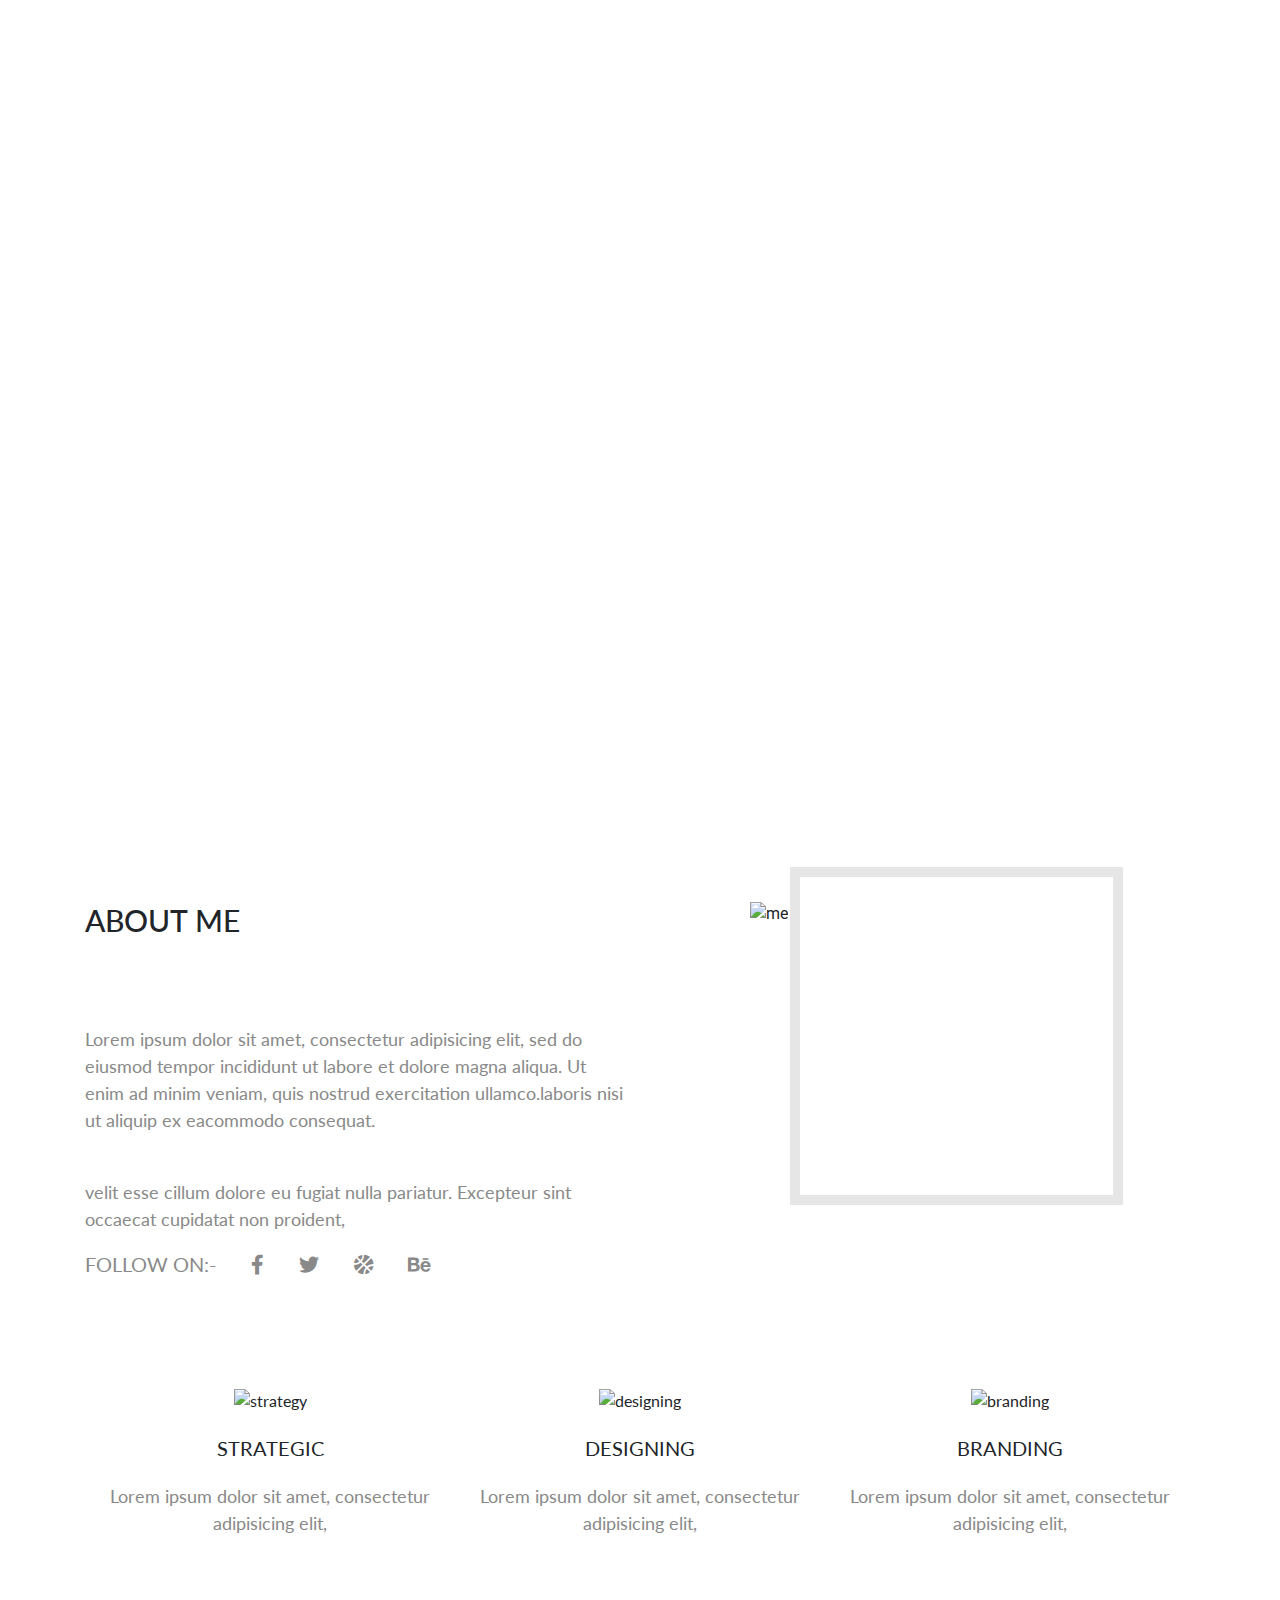
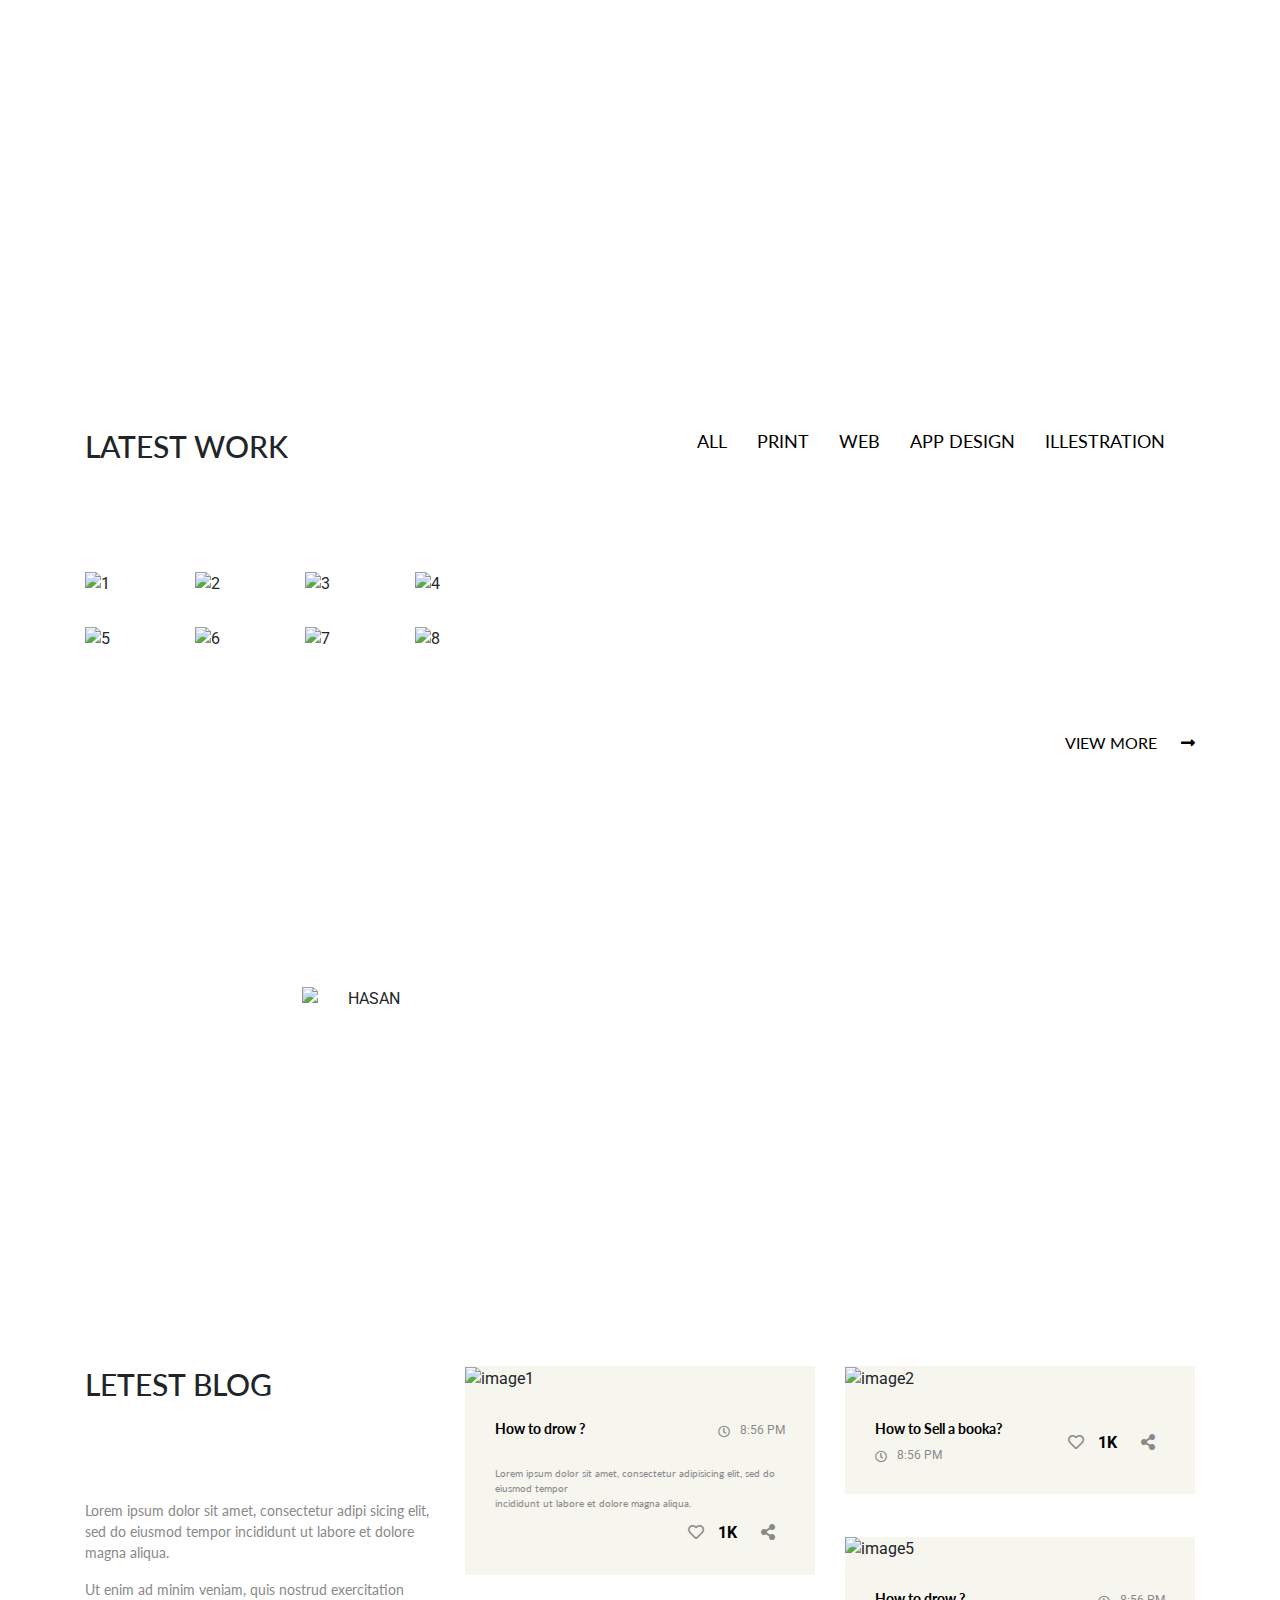
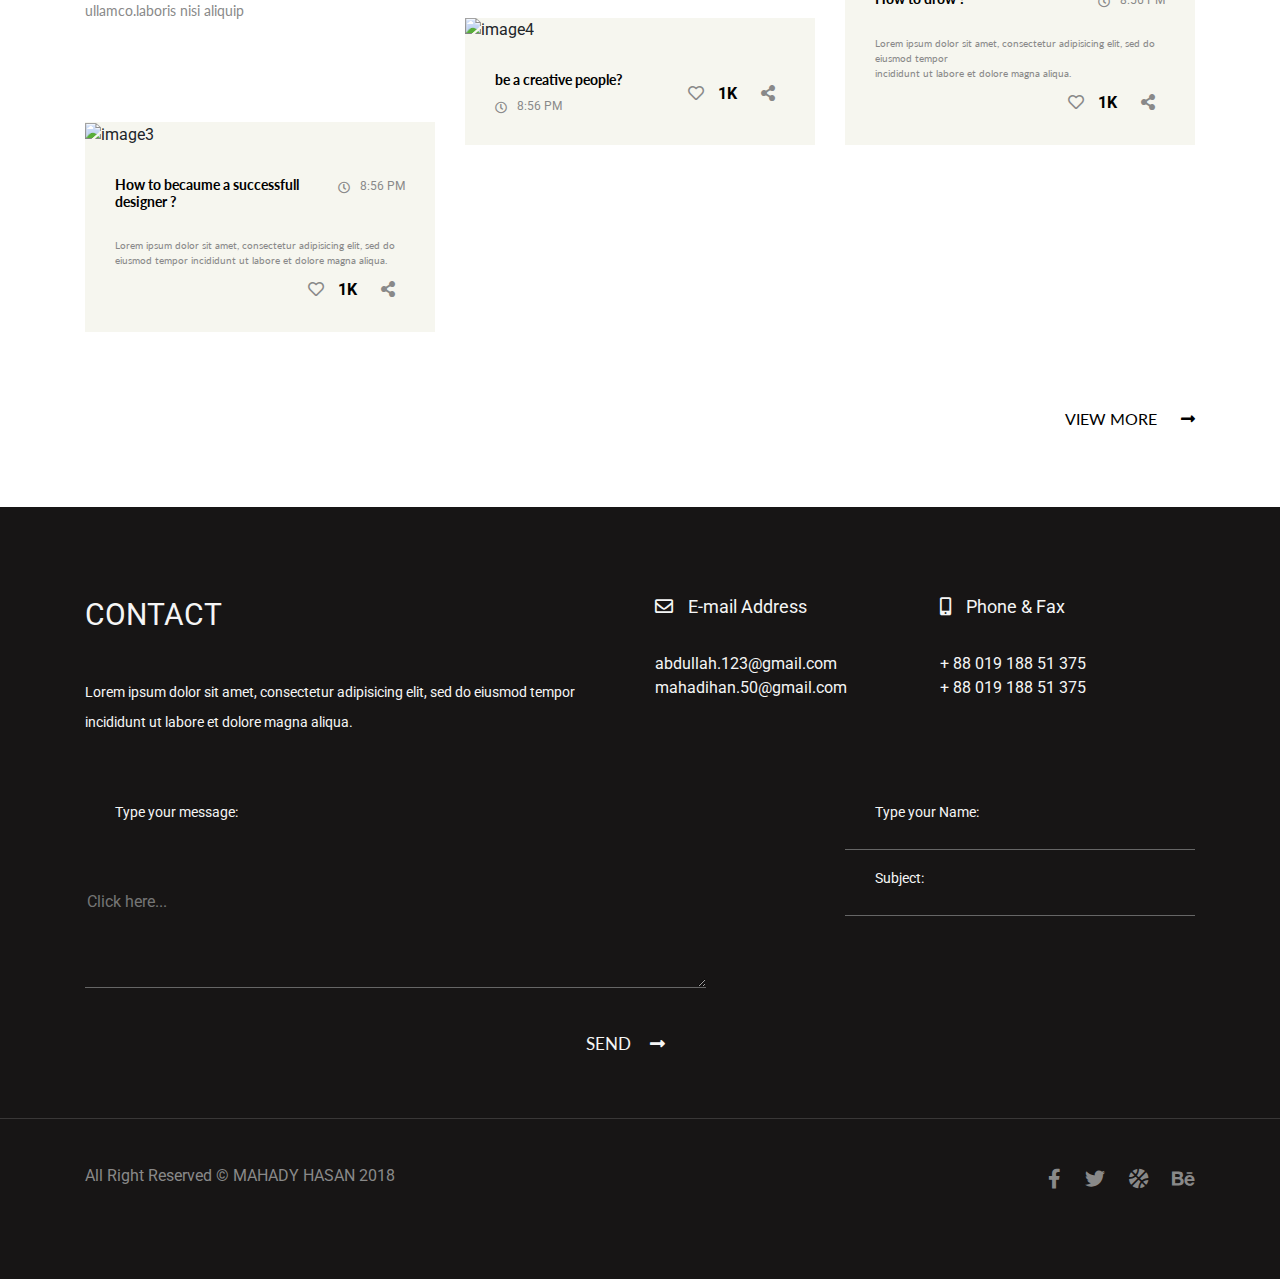
==== index.html @ d9cad0fc "Add files via upload" ====
<!DOCTYPE html>
<html lang="en">
<head>
    <meta charset="UTF-8">
    <meta name="viewport" content="width=device-width, initial-scale=1.0">
    <link rel="stylesheet" href="https://stackpath.bootstrapcdn.com/bootstrap/4.4.1/css/bootstrap.min.css" integrity="sha384-Vkoo8x4CGsO3+Hhxv8T/Q5PaXtkKtu6ug5TOeNV6gBiFeWPGFN9MuhOf23Q9Ifjh" crossorigin="anonymous">
    <link href="https://cdnjs.cloudflare.com/ajax/libs/font-awesome/5.12.1/css/all.min.css" rel="stylesheet">
    <link href="https://fonts.googleapis.com/css?family=Lato:300,300i,400,400i,700|Roboto:400,400i,500,700&display=swap" rel="stylesheet">
    <!-- <link rel="stylesheet" href="css/animate.css"> -->
    <link rel="stylesheet" href="./style.css">
    <link rel="stylesheet" href="./style1.css">
    <title>Diplom</title>
</head>
<body>
    <header>
        <div class="center">
            <div class="header_menu">
                <span>noman.</span>
                <div class="burg-all">
                    <div class="burger" id="burger">
                        <i></i>
                        <i></i>
                        <i></i>
                    </div>
                    <div class="burger-menu" id="burger-menu">
                        <ul class="list-menu-burger">
                            <li class="item-burger-menu"><a href="#abm1" class="link-burger">About</a></li>
                            <li class="item-burger-menu"><a href="#lw" class="link-burger">Latest Work</a></li>
                            <li class="item-burger-menu"><a href="#hasan" class="link-burger">Hasan says</a></li>
                            <li class="item-burger-menu"><a href="#lb" class="link-burger">Letest blog</a></li>
                            <li class="item-burger-menu"><a href="#foot" class="link-burger">Contact</a></li>
                        </ul>
                    </div>
                </div>
            </div>
            <div class="text">
                <p>hi,</p>
                <p>i'm abdullah noman</p>
                <p>ui/ux designer.</p>
            </div>
            <div class="read_more">
                <a href="#">
                <span class="rm">read more</span>
                <i class="fas fa-long-arrow-alt-right"></i>
            </a>
            </div>
        </div>
    </header>
    <section class="container abm" id="abm1">
        <div class="row justify-content-between">
    <div class="item col-xl-6">
        <div class="container_text">
            <h1> about me</h1>
            <span class="abm_text">Lorem ipsum dolor sit amet, consectetur adipisicing elit, sed do eiusmod tempor incididunt ut labore et dolore magna aliqua. Ut enim ad minim veniam, quis nostrud exercitation ullamco.laboris nisi ut aliquip ex eacommodo consequat. 

                <p>velit esse cillum dolore eu fugiat nulla pariatur. Excepteur sint occaecat cupidatat non proident,</p> 
            </span>
          <div class="follow">
              <span>follow on:-</span>
              <a href="#"><i class="fab fa-facebook-f"></i></a>
              <a href="#"><i class="fab fa-twitter"></i></a>
              <a href="#"><i class="fas fa-basketball-ball"></i></a>
              <a href="#"><i class="fab fa-behance"></i></a>
          </div>
        </div>
    </div>
        <div class="item col-xl-5">
          <div class="kartinka">
            <img src="./images/boutme.png" alt="me">
            <div class="ramka"></div>
          </div>
        </div>
        </div>
        <div class="container icons">
            <div class=" row justify-conent-between">
                <div class="item col-xl-4 ">
                    <div class="icon">
                        <img src="./images/strategy.png" alt="strategy">
                        <span>strategic</span>
                        <p>Lorem ipsum dolor sit amet, consectetur adipisicing elit,</p>
                    </div>
                </div>
                <div class="item col-xl-4">
                    <div class="icon">
                        <img src="./images/designing.png" alt="designing">
                        <span>designing</span>
                        <p>Lorem ipsum dolor sit amet, consectetur adipisicing elit,</p>                        
                    </div>
                </div>
                <div class="item col-xl-4">
                    <div class="icon">
                        <img src="./images/branding.png" alt="branding">
                        <span>branding</span>
                        <p>Lorem ipsum dolor sit amet, consectetur adipisicing elit,</p>
                    </div>
                </div>
            </div>
        </div>      
    </section>

    <section class="container2">
        <div class="number">
                <div class="numbers">
                    <span>321</span>
                    <p>happy clint</p>
                </div>
                <div class="numbers">
                    <span>1K</span>
                    <p>project</p>
                </div>
                <div class="numbers">
                    <span>2L</span>
                    <p>cup coffi</p>
                </div>
                <div class="numbers">
                    <span>26L</span>
                    <p>cup tea</p>
                </div>
        </div>
    </section>

    <section class="container3" id="lw">
        <div class="container center1">
                <div class="c3head">
                    <div>
                        <h3>latest work</h3>
                    </div>
                    <nav>
                        <ul class="menu">
                            <li><a href="#">all</a></li>
                            <li><a href="#">print</a></li>
                            <li><a href="#">web</a></li>
                            <li><a href="#">app design</a></li>
                            <li><a href="#">illestration</a></li>
                        </ul>
                    </nav>
                </div>
                <div class="box">
                    <div class="row">
                        <div class="col-md-6 col-lg-4 col-xl-3">
                            <div class="photo">
                                <img src="./images/1.png" alt="1">
                                <div class="trans-block-fon">
                                    <div class="trans-block__text">
                                        Lorem ipsum dolor sit amet onse.
                                    </div>
                                    <a class="trans-block__link">View more <i class="fas fa-long-arrow-alt-right"></i></a>
                                </div>
                            </div>
                        </div>
                        <div class="col-md-6 col-lg-4 col-xl-3">
                            <div class="photo">
                                <img src="./images/2.png" alt="2">
                                <div class="trans-block-fon">
                                    <div class="trans-block__text">
                                        Lorem ipsum dolor sit amet onse.
                                    </div>
                                    <a class="trans-block__link">View more <i class="fas fa-long-arrow-alt-right"></i></a>
                                </div>
                            </div>
                        </div>
                        <div class="col-md-6 col-lg-4 col-xl-3">
                            <div class="photo">
                                <img src="./images/3.png" alt="3">
                                <div class="trans-block-fon">
                                    <div class="trans-block__text">
                                        Lorem ipsum dolor sit amet onse.
                                    </div>
                                    <a class="trans-block__link">View more <i class="fas fa-long-arrow-alt-right"></i></a>
                                </div>
                            </div>
                        </div>
                        <div class="col-md-6 col-lg-4 col-xl-3">
                            <div class="photo">
                                <img src="./images/4.png" alt="4">
                                <div class="trans-block-fon">
                                    <div class="trans-block__text">
                                        Lorem ipsum dolor sit amet onse.
                                    </div>
                                    <a class="trans-block__link">View more <i class="fas fa-long-arrow-alt-right"></i></a>
                                </div>
                            </div>
                        </div>
                        <div class="col-md-6 col-lg-4 col-xl-3">
                            <div class="photo">
                                <img src="./images/5.png" alt="5">
                                <div class="trans-block-fon">
                                    <div class="trans-block__text">
                                        Lorem ipsum dolor sit amet onse.
                                    </div>
                                    <a class="trans-block__link">View more <i class="fas fa-long-arrow-alt-right"></i></a>
                                </div>
                            </div>
                        </div>
                        <div class="col-md-6 col-lg-4 col-xl-3">
                            <div class="photo">
                                <img src="./images/6.png" alt="6">
                                <div class="trans-block-fon">
                                    <div class="trans-block__text">
                                        Lorem ipsum dolor sit amet onse.
                                    </div>
                                    <a class="trans-block__link">View more <i class="fas fa-long-arrow-alt-right"></i></a>
                                </div>
                            </div>
                        </div>
                        <div class="col-md-6 col-lg-4 col-xl-3">
                            <div class="photo">
                                <img src="./images/7.png" alt="7">
                                <div class="trans-block-fon">
                                    <div class="trans-block__text">
                                        Lorem ipsum dolor sit amet onse.
                                    </div>
                                    <a class="trans-block__link">View more <i class="fas fa-long-arrow-alt-right"></i></a>
                                </div>
                            </div>
                        </div>
                        <div class="col-md-6 col-lg-4 col-xl-3">
                            <div class="photo">
                                <img src="./images/8.png" alt="8">
                                <div class="trans-block-fon">
                                    <div class="trans-block__text">
                                        Lorem ipsum dolor sit amet onse.
                                    </div>
                                    <a class="trans-block__link">View more <i class="fas fa-long-arrow-alt-right"></i></a>
                                </div>
                            </div>
                        </div>
                    </div>
                </div>
                <div class="view_more">
                    <a href="#">
                        <span>VIEW MORE</span>
                        <i class="fas fa-long-arrow-alt-right"></i>
                    </a>
                </div>
        </div>
    </section>

    <section class="container4" id="hasan">
        <div class="container4_bg">
            <div class="hasan1">
                <img src="./images/hasan.png" alt="hasan">
                <span>mahady hasan</span>
                <p><span class="ceo">ceo</span>, apple</p>
            </div>
            <div class="hasan_text">
                <i class="fas fa-quote-left"></i>
                <div id="carouselExampleIndicators" class="carousel slide" data-ride="carousel">
                    <ol class="carousel-indicators">
                      <li data-target="#carouselExampleIndicators" data-slide-to="0" class="active"></li>
                      <li data-target="#carouselExampleIndicators" data-slide-to="1"></li>
                      <li data-target="#carouselExampleIndicators" data-slide-to="2"></li>
                    </ol>
                    <div class="carousel-inner">
                      <div class="carousel-item active">
                        <p>
                            Lorem ipsum dolor sit amet, consectetur adipisicing elit,
                             sed do eiusmod tempor incididunt ut labore et dolore magna aliqua.
                            Ut enim ad minim veniam, quis nostrud exercitation ullamco.laboris nisi ut aliquip. 
                        </p>
                      </div>
                      <div class="carousel-item">
                        <p>
                            Lorem ipsum dolor sit amet, consectetur adipisicing elit,
                             sed do eiusmod tempor incididunt ut labore et dolore magna aliqua.
                            Ut enim ad minim veniam, quis nostrud exercitation ullamco.laboris nisi ut aliquip. 
                        </p>
                      </div>
                      <div class="carousel-item">
                        <p>
                            Lorem ipsum dolor sit amet, consectetur adipisicing elit,
                             sed do eiusmod tempor incididunt ut labore et dolore magna aliqua.
                            Ut enim ad minim veniam, quis nostrud exercitation ullamco.laboris nisi ut aliquip. 
                        </p>
                      </div>
                    </div>
                  </div>
            </div>
        </div>
    </section>
   

    <section class="container5" id="lb">
        <div class="container">
            <div class="row justify-content-between">

                <div class="item first-blok col-xl-4 col-lg-6 col-md-12">
                    <div class="text_for_blog">
                        <h2>letest blog</h2>
                        <p>Lorem ipsum dolor sit amet, consectetur adipi
                            sicing  elit, sed do eiusmod tempor incididunt ut
                             labore et dolore magna aliqua. </p>
                        <p class="p_text">Ut enim ad minim veniam, quis nostrud exercitation ullamco.laboris nisi aliquip </p>     
                    </div>

                    <div class="blog blog3">
                        <div class="blog3_img fon">
                            <img src="./images/image3.png" alt="image3">
                            <div class="trans-block-fon"></div>
                        </div>
                        <div class="blog3_text bgt">
                            <div class="blog_text">
                                <h4>How to becaume  a successfull 
                                    designer ?</h4>
                                <div class="time">
                                    <i class="far fa-clock"></i>
                                    <span>8:56 PM</span>
                                </div>
                            </div>
                            <div class="blog_text_down">
                                Lorem ipsum dolor sit amet, consectetur adipisicing elit, sed do eiusmod tempor incididunt ut labore et dolore magna aliqua. 
                            </div>
                            <div class="likes">
                                <a href="#"><i class="far fa-heart"></i></a>
                                <span>1K</span>
                                <a href="#"><i class="fas fa-share-alt"></i></a>
                            </div>
                        </div>
                    </div>
                </div>

                <div class="item col-xl-4 col-lg-6 col-md-12">

                    <div class="blog blog1">
                        <div class="blog1_img fon">
                            <img src="./images/image1.png" alt="image1">
                            <div class="trans-block-fon"></div>
                        </div>
                        <div class="blog1_text bgt">
                            <div class="blog_text">
                                <h4>How to drow ?</h4>
                                <div class="time">
                                    <i class="far fa-clock"></i>
                                    <span>8:56 PM</span>
                                </div>
                            </div>
                            <div class="blog_text_down">
                                Lorem ipsum dolor sit amet, consectetur adipisicing elit, sed do eiusmod tempor
                                <p>incididunt ut labore et dolore magna aliqua.</p>  
                            </div>
                            <div class="likes">
                                <a href="#"><i class="far fa-heart"></i></a>
                                <span>1K</span>
                                <a href="#"><i class="fas fa-share-alt"></i></a>
                            </div>
                        </div>
                    </div>

                    <div class="blog blog2 blog4">
                        <div class="blog4_img fon">
                            <img src="./images/image4.png" alt="image4">
                            <div class="trans-block-fon"></div>
                        </div>
                        <div class="blog2_text bgt">
                            <div class="blog_text">
                                <h4>be a creative people?</h4>
                                <div class="time">
                                    <i class="far fa-clock"></i>
                                    <span>8:56 PM</span>
                                </div>
                            </div>
                            <div class="likes">
                                <a href="#"><i class="far fa-heart"></i></a>
                                <span>1K</span>
                                <a href="#"><i class="fas fa-share-alt"></i></a>
                            </div>
                        </div>
                    </div>

                </div>
                <div class="item last-blok col-xl-4 col-lg-6 col-md-12">

                    <div class="blog blog2">
                        <div class="blog2_img fon">
                            <img src="./images/image2.png" alt="image2">
                            <div class="trans-block-fon"></div>
                        </div>
                        <div class="blog2_text bgt">
                            <div class="blog_text">
                                <h4>How to Sell a booka?</h4>
                                <div class="time">
                                    <i class="far fa-clock"></i>
                                    <span>8:56 PM</span>
                                </div>
                            </div>
                            <div class="likes">
                                <a href="#"><i class="far fa-heart"></i></a>
                                <span>1K</span>
                                <a href="#"><i class="fas fa-share-alt"></i></a>
                            </div>
                        </div>
                    </div>
                    <div class="blog blog5">
                        <div class="blog5_img fon">
                            <img src="./images/image5.png" alt="image5">
                            <div class="trans-block-fon"></div>
                        </div>
                        <div class="blog5_text bgt">
                            <div class="blog_text">
                                <h4>How to drow ?</h4>
                                <div class="time">
                                    <i class="far fa-clock"></i>
                                    <span>8:56 PM</span>
                                </div>
                            </div>
                            <div class="blog_text_down">
                                Lorem ipsum dolor sit amet, consectetur adipisicing elit, sed do eiusmod tempor
                                <p>incididunt ut labore et dolore magna aliqua.</p>  
                            </div>
                            <div class="likes">
                                <a href="#"><i class="far fa-heart"></i></a>
                                <span>1K</span>
                                <a href="#"><i class="fas fa-share-alt"></i></a>
                            </div>
                        </div>
                    </div>
                </div>
                <div class="blogs-view">
                    <div class="view_more">
                        <a href="#">
                            <span>VIEW MORE</span>
                            <i class="fas fa-long-arrow-alt-right"></i>
                        </a>
                    </div>
                </div>
            </div>
        </div>
    </section>
    <footer class="footer" id="foot">
        <div class="section-footer-all">
            <div class="container">
                <div class="footer-address">
                    <div class="row">
                        <div class="col-xl-6 col-lg-6 col-md-12">
                            <div class="sec-contact">
                                <div class="title-contact">Contact</div>
                                <div class="contact-text"> Lorem ipsum dolor sit amet, consectetur adipisicing elit, sed do eiusmod tempor incididunt ut labore et dolore magna aliqua.</div>
                            </div>
                        </div>
                        <div class="col-xl-3 col-lg-3 col-md-12">
                            <div class="sec-email"><i class="far fa-envelope"></i>E-mail Address</div>
                            <div class="e-mail-text">
                                <div>abdullah.123@gmail.com</div><div>mahadihan.50@gmail.com</div>
                            </div>
                        </div>
                        <div class="col-xl-3 col-lg-3 col-md-12">
                            <div class="sec-phone"><i class="fas fa-mobile-alt"></i>Phone & Fax</div>
                            <div class="phone-text">
                                <div>+ 88 019 188 51 375</div><div>+ 88 019 188 51 375</div>
                            </div>
                        </div>
                    </div>
                </div>    
                <div class="footer-field row">
                    <div class="col-xl-8 col-lg-8 col-md-12">
                        <div class="message-title">Type your message:</div>
                        <div class="btn-box">
                            <textarea class="mail-input" placeholder="Click here..."></textarea>
                            <button type="button" class="send-btn">Send <i class="fas fa-long-arrow-alt-right"></i></button>
                        </div>
                    </div>
                    <div class="col-xl-4 col-lg-4 col-md-12">
                        <div class="name-title">Type your Name:</div>
                        <input type="text" class="name-input">
                        <div class="name-title">Subject:</div>
                        <input type="text" class="subject-input">
                    </div>
                </div>
            </div>
            <hr></hr>
            <div class="container">
                <div class="footer-foot">
                    <div class="copy-block">
                        <span class="copy1">All Right Reserved</span>
                            &copy;  
                        <span class="copy2">MAHADY Hasan  2018</span>
                    </div>
                    <div class="icons-block">
                        <a href="#"><i class="fab fa-facebook-f"></i></a>
                        <a href="#"><i class="fab fa-twitter"></i></a>
                        <a href="#"><i class="fas fa-basketball-ball"></i></a>
                        <a href="#"><i class="fab fa-behance"></i></a>
                    </div>
                </div>
            </div>
        </div>    
    </footer>

    <script src="https://code.jquery.com/jquery-3.4.1.slim.min.js" integrity="sha384-J6qa4849blE2+poT4WnyKhv5vZF5SrPo0iEjwBvKU7imGFAV0wwj1yYfoRSJoZ+n" crossorigin="anonymous"></script>
    <script src="https://cdn.jsdelivr.net/npm/popper.js@1.16.0/dist/umd/popper.min.js" integrity="sha384-Q6E9RHvbIyZFJoft+2mJbHaEWldlvI9IOYy5n3zV9zzTtmI3UksdQRVvoxMfooAo" crossorigin="anonymous"></script>
    <script src="https://stackpath.bootstrapcdn.com/bootstrap/4.4.1/js/bootstrap.min.js" integrity="sha384-wfSDF2E50Y2D1uUdj0O3uMBJnjuUD4Ih7YwaYd1iqfktj0Uod8GCExl3Og8ifwB6" crossorigin="anonymous"></script>
    <!-- <script src="js/wow.min.js"></script>
              <script>
              new WOW().init();
              </script>    -->
    <script src="script.js"></script>
</body>
</html>
---- style.css ----
html{
    width: 100%;
    height: 100%;
}

body{
    width: 100%;
    height: 100%;
}

header{
    width: 100%;
    height: auto;
}

.center{
    width: 100%;
    height:auto;
    background-image: url(./images/header.jpg);
    background-repeat: no-repeat;
    background-size: cover;
}

.header_menu{
    width: 100%;
    height: 145px;
    display: flex;
    justify-content: space-between;
    align-items: center;
    padding: 0 50px;
}

.header_menu span{
    font-family: 'Lato', sans-serif;
    font-size: 18px;
    text-transform: uppercase;
    color: white;
}
.burg-all{
    width: 350px;
    display: flex;
    flex-direction: row;
    justify-content: flex-end;
    position: relative;
}
.burger{
    width: 45px;
    height: 45px;
    display: inline-block;
    text-align: center;
    border-radius: 5px;
    cursor: pointer;
}

.burger i{
    display: block;
    height: 5px;
    margin: 7px 4px;
    text-align: center;
    background-color: white;
    border-radius: 50px;
}

.burger:hover{
   background-color: teal;
}
.burger-menu{
    position: absolute;
    top: 6px;
    right: 45px;
    left: 0;
    color: #f5f5f5;
    background-color: rgba(0, 0, 0, 0.4);
    display: none;
}
.burger-menu.show{
    display: block;
}
.list-menu-burger{
    list-style: none;
    display: flex;
    flex-direction: column;
    /* align-items: center; */
    justify-content: center;
    margin: 0;
    padding: 0;
}
.item-burger-menu a{
    color: #f5f5f5;
    display: block;
    font-size: 21px;
    text-transform: uppercase;
    font-weight: 500;
}
.item-burger-menu a:hover{
    text-decoration: none;
    color: teal;
    background-color: rgba(97, 99, 103, 0.5);
}
.link-burger{
    padding: 10px 0 0 20px;
}
.link-burger:last-child{
    padding: 10px 0 10px 20px;
}


.text{
    font-family: 'Lato', sans-serif;
    font-size: 40px;
    color: white;
    text-transform: uppercase;
    line-height: 25px;
    margin-top: 22%;
    padding: 0 50px;
}
.read_more{
    padding-bottom: 195px;
}

.read_more a{
    width: 100%;
    height: 100px;
    color: white;
    text-transform: uppercase;
    font-size: 18px;
    font-family: 'Lato', sans-serif;
    padding-top: 30px;
    text-decoration: none;
    padding: 0 50px;
}

.read_more i{
    padding-left: 10px;
}

.read_more a:hover{
    color: teal;
}

.abm{
    padding-top: 130px;
}

.container_text h1{
    font-family: 'Lato', sans-serif;
    text-transform: uppercase;
    font-size: 30px;
    padding-bottom: 80px;
}

.container_text p{
    padding-top: 45px;
}

.abm_text{
    font-family: 'Lato', sans-serif;
    font-size: 18px;
    padding-bottom: 45px;
    color: #898989;
    
}

.follow{
    font-family: 'Lato', sans-serif;
    font-size: 20px;
    padding-bottom: 110px;
    color: #898989;
    text-transform: uppercase;
}

.follow i{
    padding-left: 30px;
}

.follow a{
    color: #898989;
}

.follow a:hover{
    color: teal;
}

.kartinka{
    position: relative;
}

.kartinka img{
    z-index: 1;
}

.ramka{
    position: absolute;
    width: 333px;
    height: 338px;
    border: 10px solid #e6e6e6;
    top: -35px;
    left: 40px;
    z-index: -1;
}

.icon{
    text-align: center;
    font-family: 'Lato', sans-serif;
}

.icon img{
    padding-bottom: 20px;
}

.icon span{
    display: block;
    font-size: 20px;
    text-transform: uppercase;
    padding-bottom: 20px;
}

.icon p{
    font-size: 18px;
    color: #898989;
}

.icons{
    padding-bottom: 120px;
}

.container2{
    background-image: url(./images/IMAGE.png);
    width: 100%;
    height: 210px;
    background-repeat: no-repeat;
    background-size: cover;
    padding: 45px;
}

.number{
    display: flex;
    justify-content: space-around;
    flex-direction: row;
    text-align: center;
}

.numbers span{
    font-family:'Lato', sans-serif;
    font-style: italic;
    font-size: 48px;
    color: white;
}

.numbers p{
    font-family:'Lato', sans-serif;
    font-size: 20px;
    color: white;
    text-transform: uppercase;
}

.container3{
    width: 100%;
    height: auto;
}

.center1{
    margin: 0 auto;
    text-transform: uppercase;
    padding-top: 145px;
    padding-bottom: 110px;
}

.c3head h3{
    font-family:'Lato', sans-serif;
    font-size: 30px;    
}

.menu{
    display: flex;
}

.c3head{
    display: flex;
    justify-content: space-between;
}

.menu li{
    margin-right: 30px;
}

.menu{
    list-style: none;
}
.menu a{
    font-family:'Lato', sans-serif;
    font-size: 18px;
    color: black;
    text-decoration: none;
}

.menu a:hover{
    color: teal;
}

.box{
    display: flex;
    flex-wrap: wrap;
    justify-content: space-between;
    padding-top: 100px;
    padding-bottom: 50px;
}

.photo{
    margin-bottom: 30px;
    position: relative;
}

.photo img{
    width: 100%;
    height: auto;
    object-fit: cover;
}
.trans-block-fon{
    position: absolute;
    top: 0;
    left: 0;
    right: 0;
    bottom: 0;
    z-index: 3;
    background-color: rgba(0,0,0,0.4);
    display: flex;
    flex-direction: column;
    align-items: center;
    justify-content: center;
    opacity: 0;
    visibility: hidden;
    transition: all .5s;
}
.trans-block-fon .trans-block__text{
    color: #f5f5f5;
    font-size: 15px;
    padding: 0 20px 10px;
    text-align: center;
}
.trans-block-fon .trans-block__link{
    color: #f5f5f5;
    font-size: 15px;
    padding: 0 20px 10px;
    text-align: center;
}
.trans-block-fon .trans-block__link:hover{
    color: #31efef;
    cursor: pointer;
}
.photo:hover .trans-block-fon{
    box-shadow: 0 6px 20px 0px #999;
    transition: all .5s;
    opacity: 1;
    visibility: visible;
}


.view_more{
    text-align: end;
}
.view_more a{
    font-family:'Lato', sans-serif;
    font-size: 16px;
    color: black;
    text-decoration: none;
}
.view_more i{
    padding-left: 20px;
}
.view_more a:hover{
    color: teal;
}

.container4_bg{
    background-image: url(./images/BG.png);
    width: 100%;
    height: 360px;
    background-repeat: no-repeat;
    background-size: cover;
    display: flex;
    justify-content: center;
    align-items: center; 
    padding-bottom: 30px;   
}

.hasan1 img{
    width: 100%;
    height: auto;
}

.hasan1{
    display: flex;
    flex-direction:column ;
    text-align: center;
    text-transform: uppercase;
}
.hasan_text{
    width: 35%;
    text-align: start;
    font-family:'Lato', sans-serif;
    font-size: 18px;
    color: white;
    margin-left: 100px;
}
.hasan_text i{
    font-size: 30px;
    padding-bottom: 30px;
}
.hasan1 p{
    font-family:'Lato', sans-serif;
    font-weight: lighter;
    font-size: 14px;
    color: white;
}
.hasan1 span{
    font-family:'Lato', sans-serif;
    font-size: 16px;
    color: white;

}
.hasan1 .ceo{
    font-family:'Lato', sans-serif;
    font-size: 16px;
    color: white;
    font-weight: normal;
    letter-spacing: 1px;

}
.carousel-indicators {
    position: absolute;
    right: 0;
    bottom: 0;
    left: 0;
    z-index: 15;
    display: -ms-flexbox;
    display: flex;
    -ms-flex-pack: center;
    justify-content: center;
    padding-left: 0;
    margin-right: 20%;
    margin-left: 15%;
    list-style: none;
    margin-bottom: -5%;
}

.container5{
    padding-top: 140px;
    width: 100%;
    height: auto;
}
.container5 h2{
    font-family:'Lato', sans-serif;
    font-size: 30px;
    text-transform: uppercase;
    padding-bottom: 90px;
}
.text_for_blog .p_text{   
    padding-bottom: 85px;
}
.text_for_blog p{
    font-family:'Lato', sans-serif;
    font-size: 14px;
    color: #898989;
}
.fon{
    position: relative;
}
.fon:hover .trans-block-fon{
    box-shadow: 0 6px 20px 0px #999;
    transition: all .5s;
    opacity: 1;
    visibility: visible;
}
.blog{
    background-color: #f6f6ef;
    margin-top: 43px;
}
.bgt{
    padding: 30px;
}
.blog1, .blog2{
    margin-top:0px;
}
.container5 h4{
    width: 70%;
    font-family:'Lato', sans-serif;
    font-size: 14px;
    color: black;
    font-weight: bold;
    padding-bottom: 20px;
}
.blog_text_down{
    font-family:'Lato', sans-serif;
    font-size: 10px;
    color: #898989;
}
.blog_text{
    display: flex;
    justify-content: space-between;
}
.blog_text_down p{
    margin: 0px;
}
.time{
    font-size: 12px;
    color: #898989;
    display: flex;
    flex-direction: row;
}
.time i{
    padding-top: 5px;
    padding-right: 10px;
}
.likes a{
    color: #898989;
    text-decoration: none;
}
.likes a:hover{
    color: teal;
}
.likes{
    text-align: end;
    font-size: 16px;
    color: #898989;
    padding-top: 10px;
} 
.likes i{
    padding: 0 10px 0 20px;
}
.likes span{
    color: black;
    font-weight: bold;
}
.container5 img{
    width: 100%;
}
.blog2 .blog2_text{
    display: flex;
    justify-content: space-between;
}
.blog2 .blog2_text .blog_text{
    display: flex;
    flex-direction: column;
}
.blog2 .blog2_text .blog_text h4{
    width: 100%;
    padding: 0px;    
}
.blog4{
    margin-top: 43px;
}
.blog3{
    margin: 0px;
}
.blogs-view{
    width: 100%;
    text-align: right;
    margin: 75px 0;
    padding: 0 15px;
}

.section-footer-all{
    background-color: #171515;
    color: #f5f5f5;
    padding: 85px 0;
}
.title-contact{
    font-size: 30px;
    text-transform: uppercase;
}
.contact-text{
    font-size: 14px;
    margin: 40px 0 0;
    line-height: 30px;
}
.sec-email{
    font-size: 18px;
    line-height: 30px;
}
.sec-phone{
    font-size: 18px;
    line-height: 30px;
}
.sec-email i{
    margin-right: 15px;
}
.sec-phone i{
    margin-right: 15px;
}
.e-mail-text{
    margin-top: 30px;
    font-size: 16px;
}
.phone-text{
    margin-top: 30px;
    font-size: 16px;
}
.footer-field{
    margin-bottom: 60px;
}
.footer-address{
    margin-bottom: 65px;
}
.message-title{
    font-size: 14px;
    padding-left: 30px;
}
.name-title{    
    font-size: 14px;
    padding-left: 30px;
}
.send-btn{
    text-align: end;
    font-family:'Lato', sans-serif;
    font-size: 17px;
    color: #f5f5f5;
    text-decoration: none;
    border: none;
    background-color: transparent;
    text-transform: uppercase;
    margin-top: 35px;
    margin-right: 35px;
}
.send-btn:hover{
    color: teal;
}
.send-btn i{
    margin-left: 15px;
}
.btn-box{
    width: 85%;
    text-align: right;
}
.mail-input, .name-input, .subject-input{
    background-color: transparent;
    border: none;
    border-bottom: 1px solid #666;
    width: 100%;
    color: #f5f5f5;
    outline: 0;
    margin-top: 65px;
}
.mail-input{
    max-height: 150px;
    min-height: 100px;
}
.name-input, .subject-input{
    margin-top: 0;
    margin-bottom: 18px;
}
hr{
    border-top: 1px solid rgba(255,255,255,0.15);
}
.footer-foot{
    display: flex;
    flex-direction: row;
    justify-content: space-between;
    height: 100%;
    margin-top: 45px;
}
.copy-block{
    color: #898989;
}
.copy2{
    color: #898989;
    text-transform: uppercase;
}
.icons-block a{
    color: #898989;
    font-size: 20px;
    margin-left: 20px;
}

.icons-block a:hover{
    color: teal;
}
























@media(max-width:1201px){
    .icon{
        padding-top: 50px;
    }
    .ramka{
        left: 340px;
    }
    .kartinka{
        text-align: center;
    }
}

@media(max-width:1024px){
    .icon {
        margin-top: 69px;
    }
    .last-blok{
        margin: 35px auto;
    }

}

@media(max-width:992px){
    .ramka {
        left: 220px;
    }
    .first-blok{
        margin-bottom: 40px;
    }

}

@media(max-width:768px){
    .ramka {
        left: 28%;
        top: -14%;
        width: 65%;
        height: 100%;
    }
    .kartinka img{
        width:65%;
    }
    .text{
        margin-top: 12%;
        font-size: 30px;
    }
    .numbers span {
        font-size: 30px;
    }
    .numbers p{
        font-size: 14px;
    }
    .container2 {
        height: 150px;
        padding: 35px;
    }
    .abm {
        padding-top: 100px;
    }
    .container_text h1 {
        padding-bottom: 50px;
    }
    .read_more {
        padding-bottom: 110px;
    }
    .menu{
        flex-direction: column;
        padding-top: 35px;
    }
    .hasan_text {
        width: 50%;
        margin-left: 75px;
        height: 70%;
    }
    .blogs-view {
        margin: 40px 0;
    }
    .burger-menu {
        position: absolute;
        top: 6px;
        right: 55px;
        left: -55px;
        color: #f5f5f5;
        background-color: rgba(0, 0, 0, 0.8);
    }

}
@media(max-width:576px){
    .read_more a{
        padding: 0 20px;
    }
    .header_menu{
        padding: 0 20px;
    }
    .text{
        padding: 0 20px;
    }
    .read_more{
        padding-bottom: 10px;
    }
    .hasan_text {
        width: 85%;
        margin: 0 auto;
        height: 80%;
    }
    .container4_bg {
        height: 100%;
        padding-top: 30px;
        flex-direction: column;
    }
    .c3head {
        flex-direction: column;
    }

}

@media(max-width:425px){
    .text {
        margin-top: 0%;
        font-size: 20px;
        line-height: 10px;
    }
    .header_menu {
        height: 110px;
        /* align-items: normal; */
    }
    .container2{
        padding: 25px;
    }
    .numbers p{
        font-size: 12px;
    }
    .read_more{
        padding-bottom: 50px;
    }
    .hasan_text{
        margin: 0 auto;
    }
    /* .burg-all { */
        /* width: 100%;
    } */


}

@media(max-width:320px){
    .ramka{
    width: 75%;
    height: 100%;
    left: 25%;
    }
    .kartinka img{
        width: 75%;
    }
    .read_more a{
        padding: 0 20px;
    }
    .header_menu{
        padding: 0 20px;
    }
    .text{
        padding: 0 20px;
    }
    .read_more{
        padding-bottom: 50px;
    }
    .icon {
        margin-top: 20px;
    }
    .hasan_text{
        margin: 0 auto;
    }
    .send-btn {
        margin-bottom: 35px;
    }

}
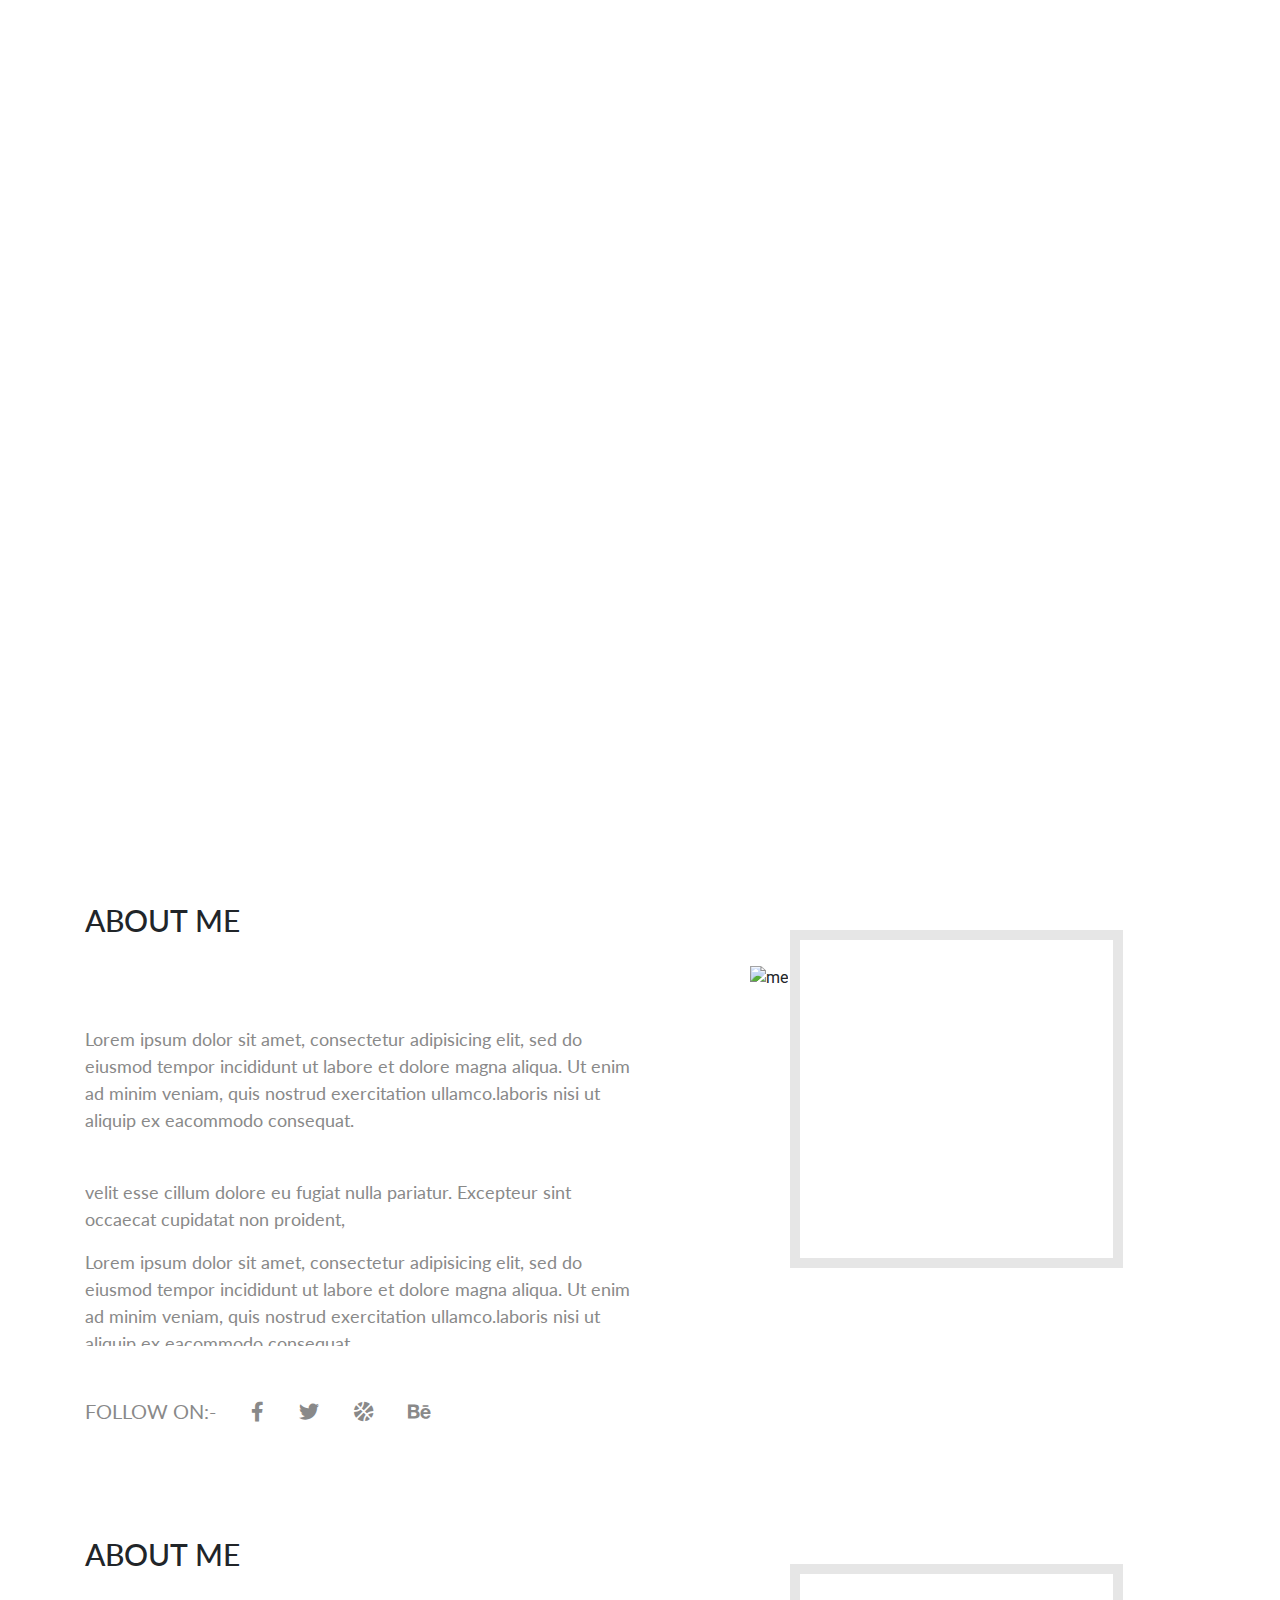
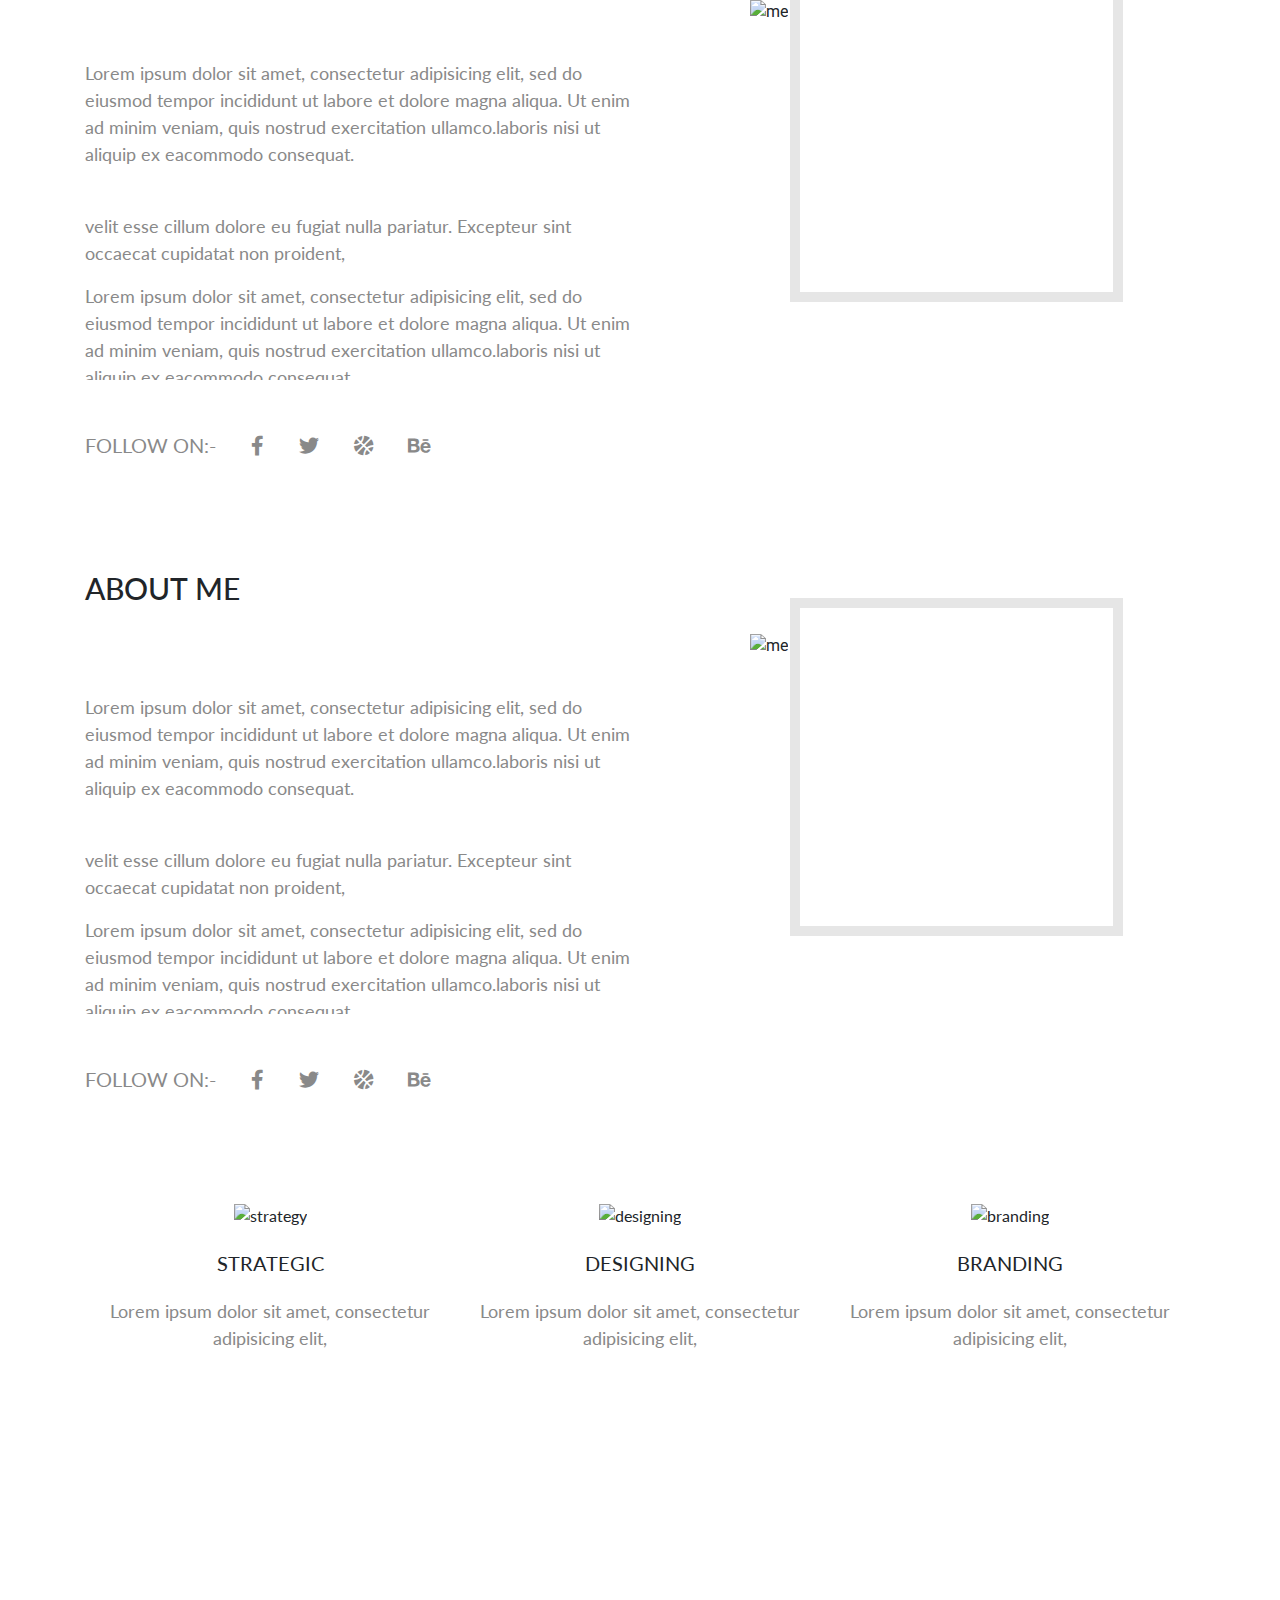
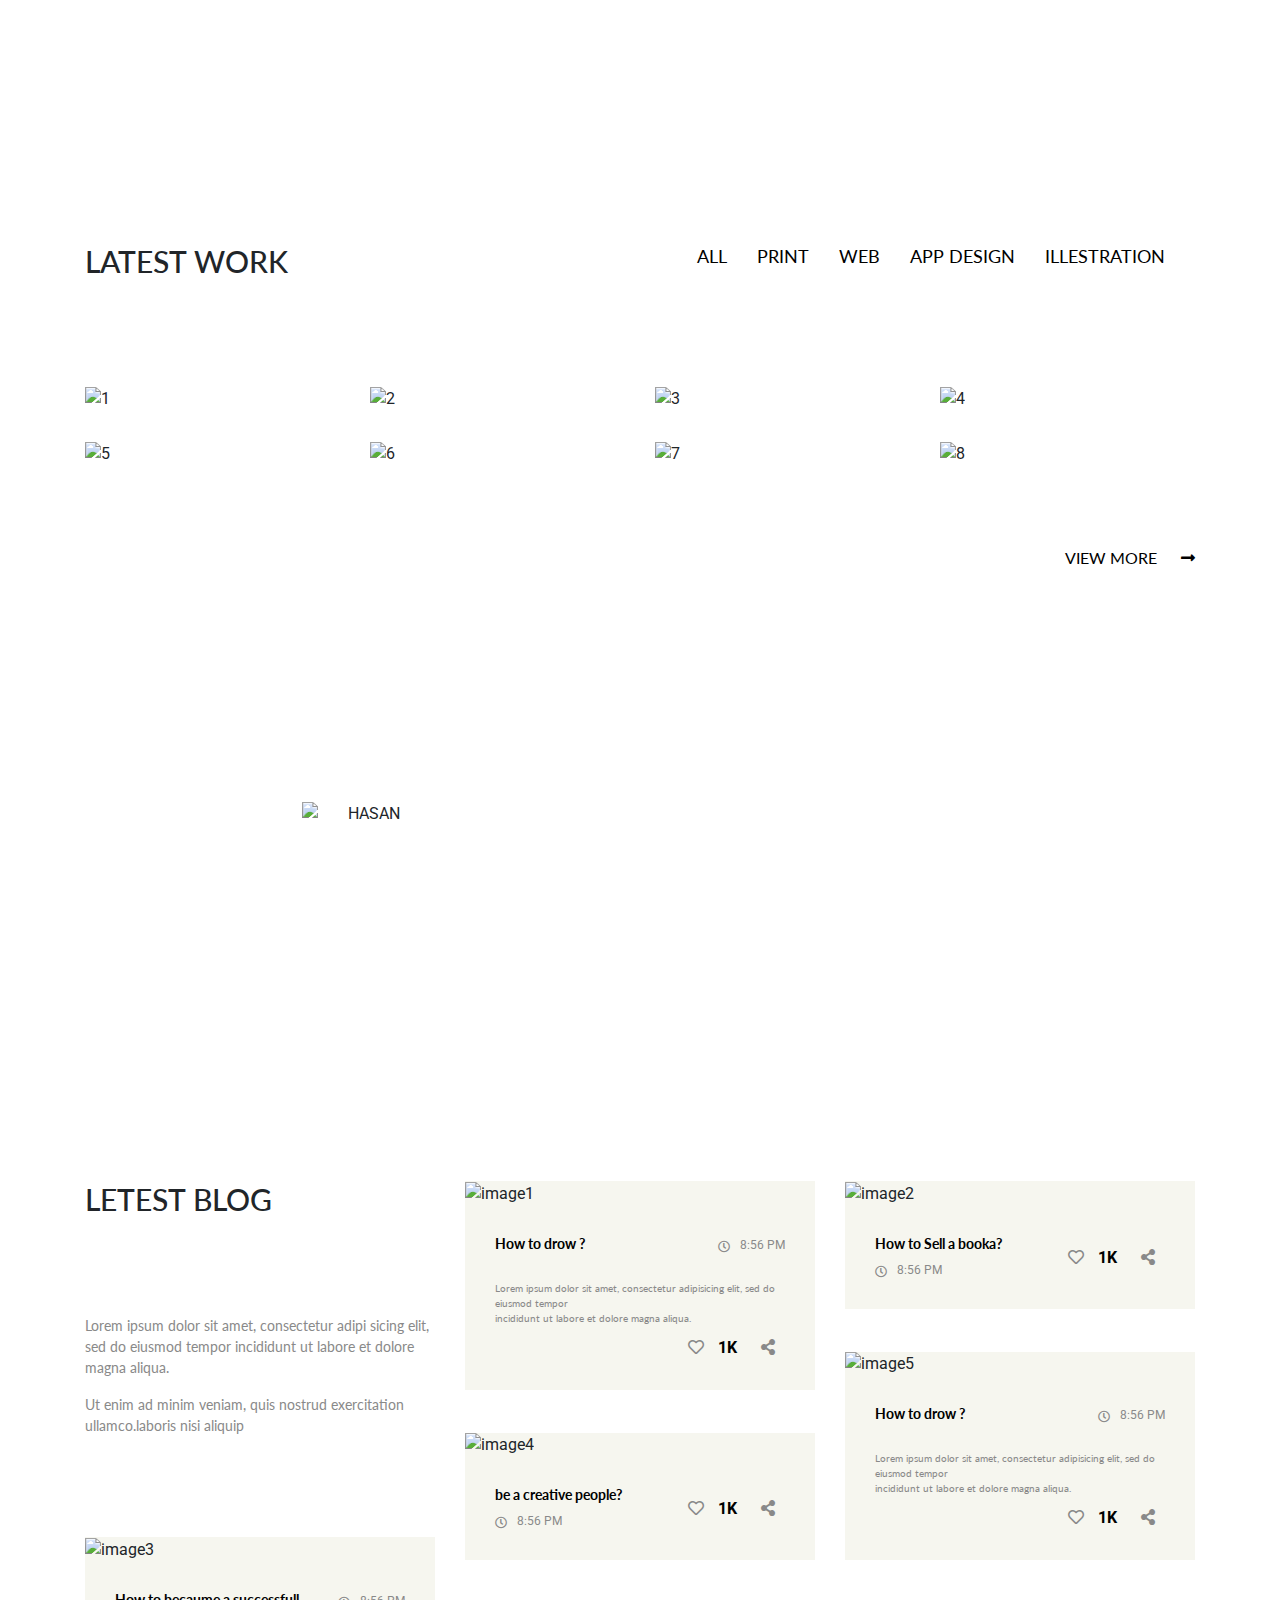
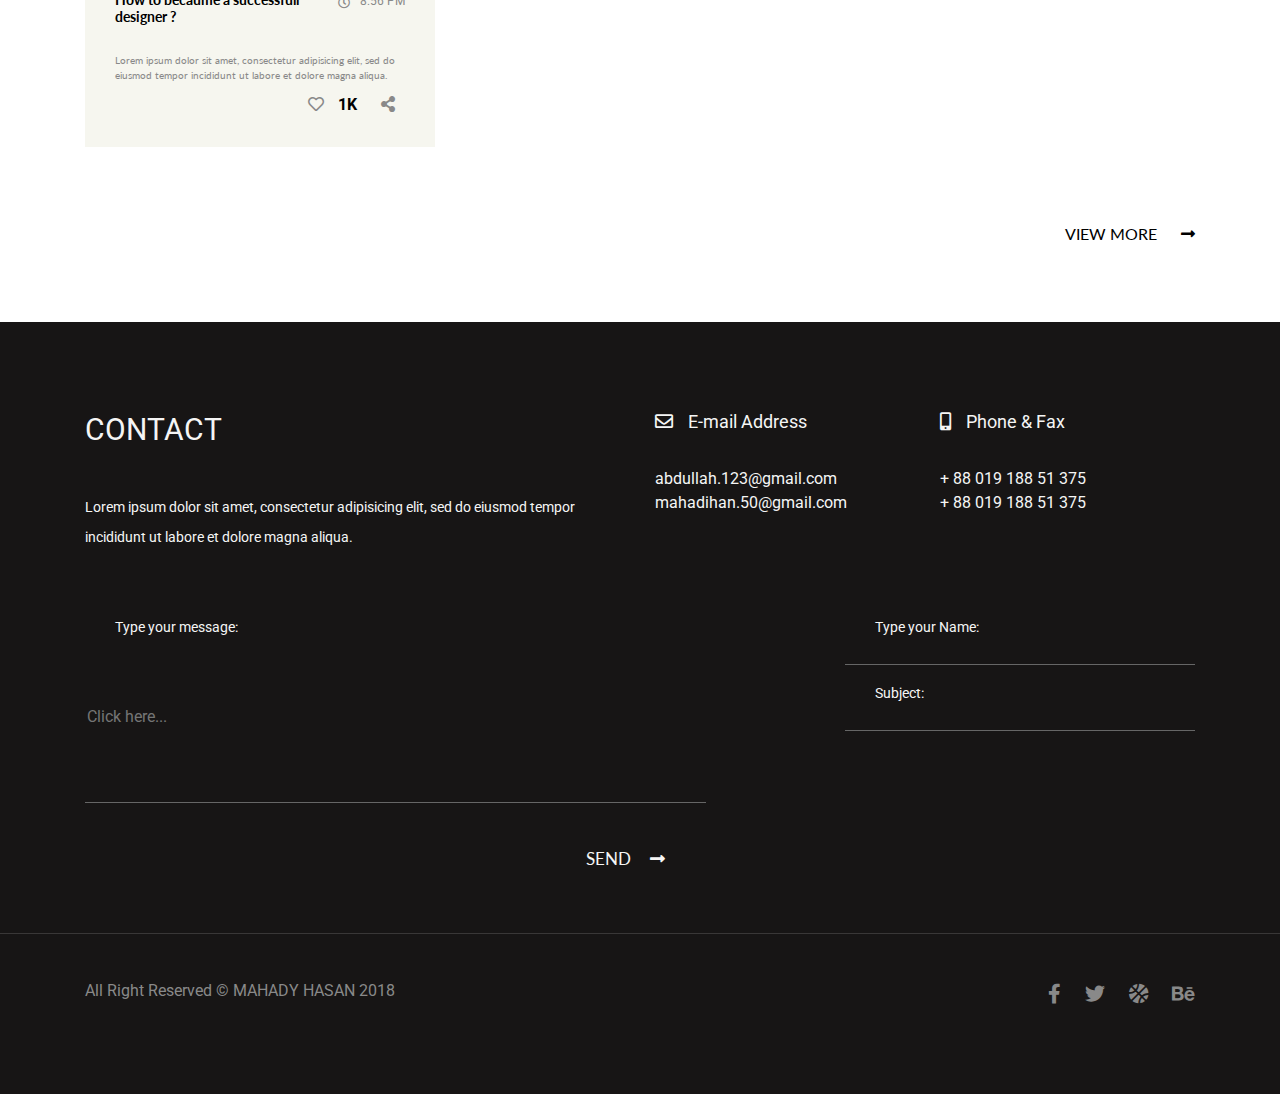
==== commit 5c81016e: "dodelki poslednie" ====
--- a/index.html
+++ b/index.html
@@ -6,7 +6,9 @@
     <link rel="stylesheet" href="https://stackpath.bootstrapcdn.com/bootstrap/4.4.1/css/bootstrap.min.css" integrity="sha384-Vkoo8x4CGsO3+Hhxv8T/Q5PaXtkKtu6ug5TOeNV6gBiFeWPGFN9MuhOf23Q9Ifjh" crossorigin="anonymous">
     <link href="https://cdnjs.cloudflare.com/ajax/libs/font-awesome/5.12.1/css/all.min.css" rel="stylesheet">
     <link href="https://fonts.googleapis.com/css?family=Lato:300,300i,400,400i,700|Roboto:400,400i,500,700&display=swap" rel="stylesheet">
-    <!-- <link rel="stylesheet" href="css/animate.css"> -->
+    <link rel="stylesheet" href="css/owl.carousel.min.css">
+    <link rel="stylesheet" href="css/owl.theme.default.min.css">
+    <link rel="stylesheet" href="css/animate.css">
     <link rel="stylesheet" href="./style.css">
     <link rel="stylesheet" href="./style1.css">
     <title>Diplom</title>
@@ -47,14 +49,29 @@
         </div>
     </header>
     <section class="container abm" id="abm1">
+        <div class="owl-carousel">
         <div class="row justify-content-between">
     <div class="item col-xl-6">
         <div class="container_text">
             <h1> about me</h1>
+            <div class="text-slider">
             <span class="abm_text">Lorem ipsum dolor sit amet, consectetur adipisicing elit, sed do eiusmod tempor incididunt ut labore et dolore magna aliqua. Ut enim ad minim veniam, quis nostrud exercitation ullamco.laboris nisi ut aliquip ex eacommodo consequat. 
+
+                <p>velit esse cillum dolore eu fugiat nulla pariatur. Excepteur sint occaecat cupidatat non proident,</p>
+                Lorem ipsum dolor sit amet, consectetur adipisicing elit, sed do eiusmod tempor incididunt ut labore et dolore magna aliqua. Ut enim ad minim veniam, quis nostrud exercitation ullamco.laboris nisi ut aliquip ex eacommodo consequat. 
+
+                <p>velit esse cillum dolore eu fugiat nulla pariatur. Excepteur sint occaecat cupidatat non proident,</p>
+                Lorem ipsum dolor sit amet, consectetur adipisicing elit, sed do eiusmod tempor incididunt ut labore et dolore magna aliqua. Ut enim ad minim veniam, quis nostrud exercitation ullamco.laboris nisi ut aliquip ex eacommodo consequat. 
+
+                <p>velit esse cillum dolore eu fugiat nulla pariatur. Excepteur sint occaecat cupidatat non proident,</p>
+                Lorem ipsum dolor sit amet, consectetur adipisicing elit, sed do eiusmod tempor incididunt ut labore et dolore magna aliqua. Ut enim ad minim veniam, quis nostrud exercitation ullamco.laboris nisi ut aliquip ex eacommodo consequat. 
+
+                <p>velit esse cillum dolore eu fugiat nulla pariatur. Excepteur sint occaecat cupidatat non proident,</p>
+                Lorem ipsum dolor sit amet, consectetur adipisicing elit, sed do eiusmod tempor incididunt ut labore et dolore magna aliqua. Ut enim ad minim veniam, quis nostrud exercitation ullamco.laboris nisi ut aliquip ex eacommodo consequat. 
 
                 <p>velit esse cillum dolore eu fugiat nulla pariatur. Excepteur sint occaecat cupidatat non proident,</p> 
             </span>
+            </div>
           <div class="follow">
               <span>follow on:-</span>
               <a href="#"><i class="fab fa-facebook-f"></i></a>
@@ -71,23 +88,100 @@
           </div>
         </div>
         </div>
+        <div class="row justify-content-between">
+            <div class="item col-xl-6 shreek">
+                <div class="container_text">
+                    <h1> about me</h1>
+                    <div class="text-slider">
+                    <span class="abm_text">Lorem ipsum dolor sit amet, consectetur adipisicing elit, sed do eiusmod tempor incididunt ut labore et dolore magna aliqua. Ut enim ad minim veniam, quis nostrud exercitation ullamco.laboris nisi ut aliquip ex eacommodo consequat. 
+        
+                        <p>velit esse cillum dolore eu fugiat nulla pariatur. Excepteur sint occaecat cupidatat non proident,</p>
+                        Lorem ipsum dolor sit amet, consectetur adipisicing elit, sed do eiusmod tempor incididunt ut labore et dolore magna aliqua. Ut enim ad minim veniam, quis nostrud exercitation ullamco.laboris nisi ut aliquip ex eacommodo consequat. 
+        
+                        <p>velit esse cillum dolore eu fugiat nulla pariatur. Excepteur sint occaecat cupidatat non proident,</p>
+                        Lorem ipsum dolor sit amet, consectetur adipisicing elit, sed do eiusmod tempor incididunt ut labore et dolore magna aliqua. Ut enim ad minim veniam, quis nostrud exercitation ullamco.laboris nisi ut aliquip ex eacommodo consequat. 
+        
+                        <p>velit esse cillum dolore eu fugiat nulla pariatur. Excepteur sint occaecat cupidatat non proident,</p>
+                        Lorem ipsum dolor sit amet, consectetur adipisicing elit, sed do eiusmod tempor incididunt ut labore et dolore magna aliqua. Ut enim ad minim veniam, quis nostrud exercitation ullamco.laboris nisi ut aliquip ex eacommodo consequat. 
+        
+                        <p>velit esse cillum dolore eu fugiat nulla pariatur. Excepteur sint occaecat cupidatat non proident,</p>
+                        Lorem ipsum dolor sit amet, consectetur adipisicing elit, sed do eiusmod tempor incididunt ut labore et dolore magna aliqua. Ut enim ad minim veniam, quis nostrud exercitation ullamco.laboris nisi ut aliquip ex eacommodo consequat. 
+        
+                        <p>velit esse cillum dolore eu fugiat nulla pariatur. Excepteur sint occaecat cupidatat non proident,</p> 
+                    </span>
+                    </div>
+                  <div class="follow">
+                      <span>follow on:-</span>
+                      <a href="#"><i class="fab fa-facebook-f"></i></a>
+                      <a href="#"><i class="fab fa-twitter"></i></a>
+                      <a href="#"><i class="fas fa-basketball-ball"></i></a>
+                      <a href="#"><i class="fab fa-behance"></i></a>
+                  </div>
+                </div>
+            </div>
+                <div class="item col-xl-5">
+                  <div class="kartinka">
+                    <img src="./images/shrek.jpg" alt="me">
+                    <div class="ramka"></div>
+                  </div>
+                </div>
+                </div>
+                <div class="row justify-content-between">
+                    <div class="item col-xl-6 miike">
+                        <div class="container_text">
+                            <h1> about me</h1>
+                            <div class="text-slider">
+                            <span class="abm_text">Lorem ipsum dolor sit amet, consectetur adipisicing elit, sed do eiusmod tempor incididunt ut labore et dolore magna aliqua. Ut enim ad minim veniam, quis nostrud exercitation ullamco.laboris nisi ut aliquip ex eacommodo consequat. 
+                
+                                <p>velit esse cillum dolore eu fugiat nulla pariatur. Excepteur sint occaecat cupidatat non proident,</p>
+                                Lorem ipsum dolor sit amet, consectetur adipisicing elit, sed do eiusmod tempor incididunt ut labore et dolore magna aliqua. Ut enim ad minim veniam, quis nostrud exercitation ullamco.laboris nisi ut aliquip ex eacommodo consequat. 
+                
+                                <p>velit esse cillum dolore eu fugiat nulla pariatur. Excepteur sint occaecat cupidatat non proident,</p>
+                                Lorem ipsum dolor sit amet, consectetur adipisicing elit, sed do eiusmod tempor incididunt ut labore et dolore magna aliqua. Ut enim ad minim veniam, quis nostrud exercitation ullamco.laboris nisi ut aliquip ex eacommodo consequat. 
+                
+                                <p>velit esse cillum dolore eu fugiat nulla pariatur. Excepteur sint occaecat cupidatat non proident,</p>
+                                Lorem ipsum dolor sit amet, consectetur adipisicing elit, sed do eiusmod tempor incididunt ut labore et dolore magna aliqua. Ut enim ad minim veniam, quis nostrud exercitation ullamco.laboris nisi ut aliquip ex eacommodo consequat. 
+                
+                                <p>velit esse cillum dolore eu fugiat nulla pariatur. Excepteur sint occaecat cupidatat non proident,</p>
+                                Lorem ipsum dolor sit amet, consectetur adipisicing elit, sed do eiusmod tempor incididunt ut labore et dolore magna aliqua. Ut enim ad minim veniam, quis nostrud exercitation ullamco.laboris nisi ut aliquip ex eacommodo consequat. 
+                
+                                <p>velit esse cillum dolore eu fugiat nulla pariatur. Excepteur sint occaecat cupidatat non proident,</p> 
+                            </span>
+                            </div>
+                          <div class="follow">
+                              <span>follow on:-</span>
+                              <a href="#"><i class="fab fa-facebook-f"></i></a>
+                              <a href="#"><i class="fab fa-twitter"></i></a>
+                              <a href="#"><i class="fas fa-basketball-ball"></i></a>
+                              <a href="#"><i class="fab fa-behance"></i></a>
+                          </div>
+                        </div>
+                    </div>
+                        <div class="item col-xl-5">
+                          <div class="kartinka">
+                            <img src="./images/mike.jpg" alt="me">
+                            <div class="ramka"></div>
+                          </div>
+                        </div>
+                        </div>
+        </div>
         <div class="container icons">
             <div class=" row justify-conent-between">
-                <div class="item col-xl-4 ">
+                <div class="item col-xl-4 wow bounceInLeft" data-wow-duration="2s" data-wow-delay="1s" data-wow-iteration="1">
                     <div class="icon">
                         <img src="./images/strategy.png" alt="strategy">
                         <span>strategic</span>
                         <p>Lorem ipsum dolor sit amet, consectetur adipisicing elit,</p>
                     </div>
                 </div>
-                <div class="item col-xl-4">
+                <div class="item col-xl-4 wow bounceIn" data-wow-duration="2s" data-wow-delay="2s" data-wow-iteration="1">
                     <div class="icon">
                         <img src="./images/designing.png" alt="designing">
                         <span>designing</span>
                         <p>Lorem ipsum dolor sit amet, consectetur adipisicing elit,</p>                        
                     </div>
                 </div>
-                <div class="item col-xl-4">
+                <div class="item col-xl-4 wow bounceInRight" data-wow-duration="2s" data-wow-delay="3s" data-wow-iteration="1">
                     <div class="icon">
                         <img src="./images/branding.png" alt="branding">
                         <span>branding</span>
@@ -119,25 +213,25 @@
         </div>
     </section>
 
-    <section class="container3" id="lw">
+    <section class="container3 " id="lw">
         <div class="container center1">
-                <div class="c3head">
+                <div class="c3head wow fadeInUp" data-wow-duration="2s" data-wow-delay="1s" data-wow-iteration="1">
                     <div>
                         <h3>latest work</h3>
                     </div>
                     <nav>
                         <ul class="menu">
-                            <li><a href="#">all</a></li>
-                            <li><a href="#">print</a></li>
-                            <li><a href="#">web</a></li>
-                            <li><a href="#">app design</a></li>
-                            <li><a href="#">illestration</a></li>
+                            <li id="all"><a>all</a></li>
+                            <li id="print"><a>print</a></li>
+                            <li id="web"><a>web</a></li>
+                            <li id="app"><a>app design</a></li>
+                            <li id="ill"><a>illestration</a></li>
                         </ul>
                     </nav>
                 </div>
                 <div class="box">
                     <div class="row">
-                        <div class="col-md-6 col-lg-4 col-xl-3">
+                        <div class="col-md-6 col-lg-4 col-xl-3 photo1 wow bounceInLeft" data-wow-duration="2s" data-wow-delay="2s" data-wow-iteration="1" id="photo1">
                             <div class="photo">
                                 <img src="./images/1.png" alt="1">
                                 <div class="trans-block-fon">
@@ -148,7 +242,7 @@
                                 </div>
                             </div>
                         </div>
-                        <div class="col-md-6 col-lg-4 col-xl-3">
+                        <div class="col-md-6 col-lg-4 col-xl-3 photo2 wow bounceInLeft" data-wow-duration="2s" data-wow-delay="1s" data-wow-iteration="1" id="photo2">
                             <div class="photo">
                                 <img src="./images/2.png" alt="2">
                                 <div class="trans-block-fon">
@@ -159,7 +253,7 @@
                                 </div>
                             </div>
                         </div>
-                        <div class="col-md-6 col-lg-4 col-xl-3">
+                        <div class="col-md-6 col-lg-4 col-xl-3 photo3 wow bounceInRight" data-wow-duration="2s" data-wow-delay="1s" data-wow-iteration="1" id="photo3">
                             <div class="photo">
                                 <img src="./images/3.png" alt="3">
                                 <div class="trans-block-fon">
@@ -170,7 +264,7 @@
                                 </div>
                             </div>
                         </div>
-                        <div class="col-md-6 col-lg-4 col-xl-3">
+                        <div class="col-md-6 col-lg-4 col-xl-3 photo4 wow bounceInRight" data-wow-duration="2s" data-wow-delay="2s" data-wow-iteration="1" id="photo4">
                             <div class="photo">
                                 <img src="./images/4.png" alt="4">
                                 <div class="trans-block-fon">
@@ -181,7 +275,7 @@
                                 </div>
                             </div>
                         </div>
-                        <div class="col-md-6 col-lg-4 col-xl-3">
+                        <div class="col-md-6 col-lg-4 col-xl-3 photo5 wow bounceInLeft" data-wow-duration="2s" data-wow-delay="2s" data-wow-iteration="1" id="photo5">
                             <div class="photo">
                                 <img src="./images/5.png" alt="5">
                                 <div class="trans-block-fon">
@@ -192,7 +286,7 @@
                                 </div>
                             </div>
                         </div>
-                        <div class="col-md-6 col-lg-4 col-xl-3">
+                        <div class="col-md-6 col-lg-4 col-xl-3 photo6 wow bounceInLeft" data-wow-duration="2s" data-wow-delay="1s" data-wow-iteration="1" id="photo6">
                             <div class="photo">
                                 <img src="./images/6.png" alt="6">
                                 <div class="trans-block-fon">
@@ -203,7 +297,7 @@
                                 </div>
                             </div>
                         </div>
-                        <div class="col-md-6 col-lg-4 col-xl-3">
+                        <div class="col-md-6 col-lg-4 col-xl-3 photo7 wow bounceInRight" data-wow-duration="2s" data-wow-delay="1s" data-wow-iteration="1" id="photo7">
                             <div class="photo">
                                 <img src="./images/7.png" alt="7">
                                 <div class="trans-block-fon">
@@ -214,7 +308,7 @@
                                 </div>
                             </div>
                         </div>
-                        <div class="col-md-6 col-lg-4 col-xl-3">
+                        <div class="col-md-6 col-lg-4 col-xl-3 photo8 wow bounceInRight" data-wow-duration="2s" data-wow-delay="2s" data-wow-iteration="1" id="photo8">
                             <div class="photo">
                                 <img src="./images/8.png" alt="8">
                                 <div class="trans-block-fon">
@@ -227,7 +321,7 @@
                         </div>
                     </div>
                 </div>
-                <div class="view_more">
+                <div class="view_more wow fadeInUp" data-wow-duration="2s" data-wow-delay="1s" data-wow-iteration="1">
                     <a href="#">
                         <span>VIEW MORE</span>
                         <i class="fas fa-long-arrow-alt-right"></i>
@@ -285,7 +379,7 @@
             <div class="row justify-content-between">
 
                 <div class="item first-blok col-xl-4 col-lg-6 col-md-12">
-                    <div class="text_for_blog">
+                    <div class="text_for_blog wow fadeInDown" data-wow-duration="2s" data-wow-delay="1s" data-wow-iteration="1">
                         <h2>letest blog</h2>
                         <p>Lorem ipsum dolor sit amet, consectetur adipi
                             sicing  elit, sed do eiusmod tempor incididunt ut
@@ -293,7 +387,7 @@
                         <p class="p_text">Ut enim ad minim veniam, quis nostrud exercitation ullamco.laboris nisi aliquip </p>     
                     </div>
 
-                    <div class="blog blog3">
+                    <div class="blog blog3 wow fadeInUp" data-wow-duration="2s" data-wow-delay="1s" data-wow-iteration="1">
                         <div class="blog3_img fon">
                             <img src="./images/image3.png" alt="image3">
                             <div class="trans-block-fon"></div>
@@ -321,7 +415,7 @@
 
                 <div class="item col-xl-4 col-lg-6 col-md-12">
 
-                    <div class="blog blog1">
+                    <div class="blog blog1 wow fadeInUp" data-wow-duration="2s" data-wow-delay="2s" data-wow-iteration="1">
                         <div class="blog1_img fon">
                             <img src="./images/image1.png" alt="image1">
                             <div class="trans-block-fon"></div>
@@ -346,7 +440,7 @@
                         </div>
                     </div>
 
-                    <div class="blog blog2 blog4">
+                    <div class="blog blog2 blog4 wow fadeInDown" data-wow-duration="2s" data-wow-delay="2s" data-wow-iteration="1">
                         <div class="blog4_img fon">
                             <img src="./images/image4.png" alt="image4">
                             <div class="trans-block-fon"></div>
@@ -370,7 +464,7 @@
                 </div>
                 <div class="item last-blok col-xl-4 col-lg-6 col-md-12">
 
-                    <div class="blog blog2">
+                    <div class="blog blog2 wow fadeInDown" data-wow-duration="2s" data-wow-delay="3s" data-wow-iteration="1">
                         <div class="blog2_img fon">
                             <img src="./images/image2.png" alt="image2">
                             <div class="trans-block-fon"></div>
@@ -390,7 +484,7 @@
                             </div>
                         </div>
                     </div>
-                    <div class="blog blog5">
+                    <div class="blog blog5 wow fadeInUp" data-wow-duration="2s" data-wow-delay="3s" data-wow-iteration="1">
                         <div class="blog5_img fon">
                             <img src="./images/image5.png" alt="image5">
                             <div class="trans-block-fon"></div>
@@ -415,7 +509,7 @@
                         </div>
                     </div>
                 </div>
-                <div class="blogs-view">
+                <div class="blogs-view wow fadeInRight" data-wow-duration="2s" data-wow-delay="4s" data-wow-iteration="1">
                     <div class="view_more">
                         <a href="#">
                             <span>VIEW MORE</span>
@@ -489,10 +583,16 @@
     <script src="https://code.jquery.com/jquery-3.4.1.slim.min.js" integrity="sha384-J6qa4849blE2+poT4WnyKhv5vZF5SrPo0iEjwBvKU7imGFAV0wwj1yYfoRSJoZ+n" crossorigin="anonymous"></script>
     <script src="https://cdn.jsdelivr.net/npm/popper.js@1.16.0/dist/umd/popper.min.js" integrity="sha384-Q6E9RHvbIyZFJoft+2mJbHaEWldlvI9IOYy5n3zV9zzTtmI3UksdQRVvoxMfooAo" crossorigin="anonymous"></script>
     <script src="https://stackpath.bootstrapcdn.com/bootstrap/4.4.1/js/bootstrap.min.js" integrity="sha384-wfSDF2E50Y2D1uUdj0O3uMBJnjuUD4Ih7YwaYd1iqfktj0Uod8GCExl3Og8ifwB6" crossorigin="anonymous"></script>
-    <!-- <script src="js/wow.min.js"></script>
+    <script src="js/wow.min.js"></script>
               <script>
               new WOW().init();
-              </script>    -->
-    <script src="script.js"></script>
+              </script>
+    <script src="js/owl.carousel.min.js"></script>
+
+
+
+
+
+    <script src="script.js"></script> 
 </body>
 </html>--- a/style.css
+++ b/style.css
@@ -183,11 +183,14 @@
 
 .kartinka{
     position: relative;
+    top: 10%;
 }
 
 .kartinka img{
     z-index: 1;
-}
+    width: 333px !important;
+}
+
 
 .ramka{
     position: absolute;
@@ -299,9 +302,6 @@
 }
 
 .box{
-    display: flex;
-    flex-wrap: wrap;
-    justify-content: space-between;
     padding-top: 100px;
     padding-bottom: 50px;
 }
@@ -641,6 +641,10 @@
     outline: 0;
     margin-top: 65px;
 }
+textarea {
+    overflow: auto;
+    resize: none;
+}
 .mail-input{
     max-height: 150px;
     min-height: 100px;
@@ -676,7 +680,19 @@
     color: teal;
 }
 
-
+.photo1.hide, .photo2.hide, .photo3.hide, .photo4.hide, .photo5.hide, .photo6.hide, .photo7.hide, .photo8.hide{
+    display: none;
+}
+
+.photo1.hidee, .photo2.hidee, .photo3.hidee, .photo4.hidee, .photo5.hidee, .photo6.hidee, .photo7.hidee, .photo8.hidee{
+    display: block;
+}
+.text-slider{
+    overflow: auto;
+    width: 550px;
+    height: 320px;
+    margin-bottom: 50px;
+}
 
 
 
